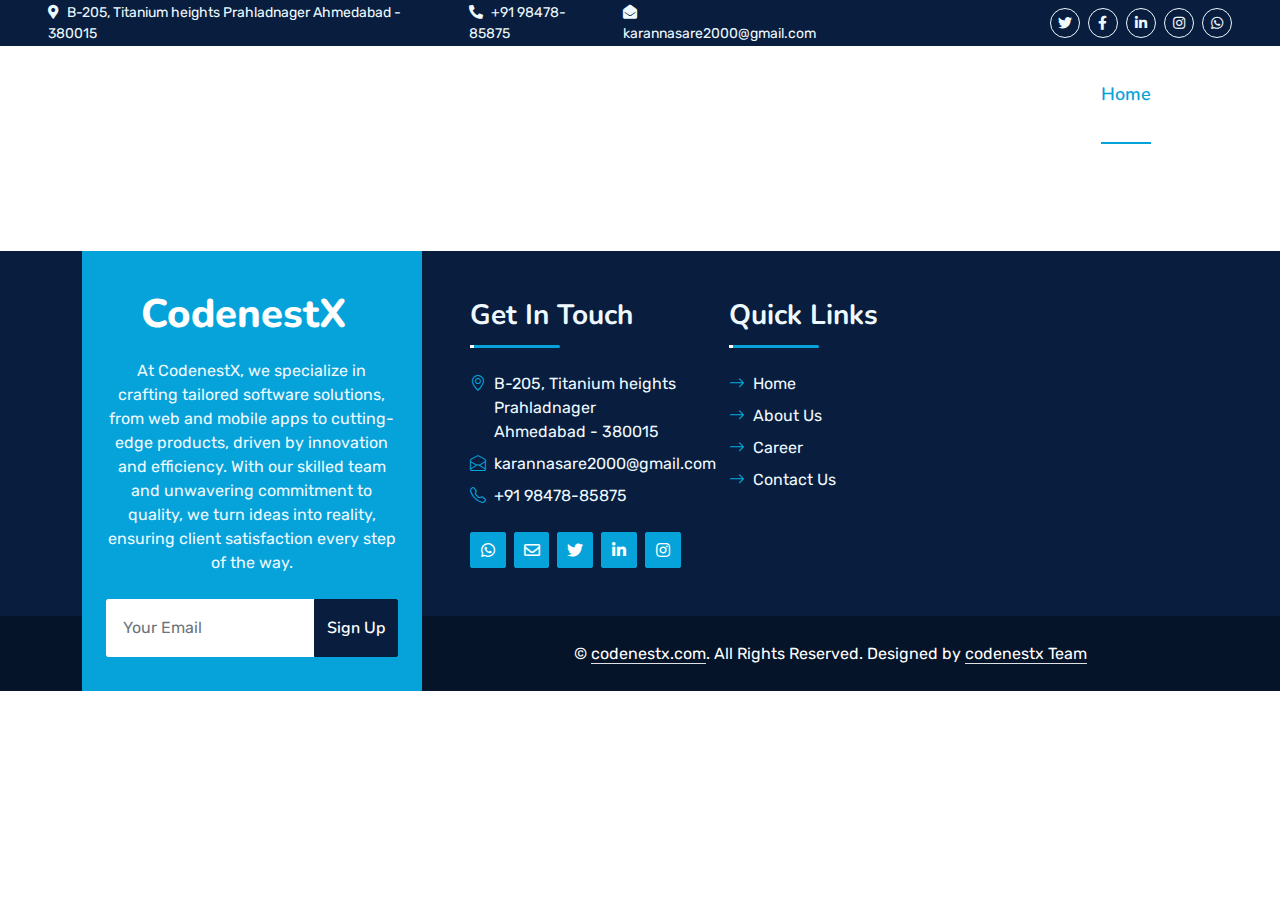
==== index.html @ 09bbcc47 "Initial commit setup static site" ====
<!DOCTYPE html>
<html lang="en">

<head>
    <meta charset="utf-8">
    <title>CodenestX</title>
    <meta content="width=device-width, initial-scale=1.0" name="viewport">
    <meta content="Free HTML Templates" name="keywords">
    <meta content="Free HTML Templates" name="description">

    <!-- Favicon -->
    <link href="img/favicon.ico" rel="icon">

    <!-- Google Web Fonts -->
    <link rel="preconnect" href="https://fonts.googleapis.com">
    <link rel="preconnect" href="https://fonts.gstatic.com" crossorigin>
    <link href="https://fonts.googleapis.com/css2?family=Nunito:wght@400;600;700;800&family=Rubik:wght@400;500;600;700&display=swap" rel="stylesheet">

    <!-- Icon Font Stylesheet -->
    <link href="https://cdnjs.cloudflare.com/ajax/libs/font-awesome/5.10.0/css/all.min.css" rel="stylesheet">
    <link href="https://cdn.jsdelivr.net/npm/bootstrap-icons@1.4.1/font/bootstrap-icons.css" rel="stylesheet">

    <!-- Libraries Stylesheet -->
    <link href="lib/owlcarousel/assets/owl.carousel.min.css" rel="stylesheet">
    <link href="lib/animate/animate.min.css" rel="stylesheet">

    <!-- Customized Bootstrap Stylesheet -->
    <link href="css/bootstrap.min.css" rel="stylesheet">

    <!-- Template Stylesheet -->
    <link href="css/style.css" rel="stylesheet">
</head>

<body>
    <!-- Spinner Start -->
    <div id="spinner" class="show bg-white position-fixed translate-middle w-100 vh-100 top-50 start-50 d-flex align-items-center justify-content-center">
        <div class="spinner"></div>
    </div>
    <!-- Spinner End -->


    <!-- Topbar Start -->
    <div class="container-fluid bg-dark px-5 d-none d-lg-block">
        <div class="row gx-0">
            <div class="col-lg-8 text-center text-lg-start mb-2 mb-lg-0">
                <div class="d-inline-flex align-items-center" style="height: 45px;">
                    <small class="me-3 text-light"><i class="fa fa-map-marker-alt me-2"></i>B-205, Titanium heights Prahladnager Ahmedabad - 380015</small>
                    <small class="me-3 text-light"><i class="fa fa-phone-alt me-2"></i>+91 98478-85875</small>
                    <small class="text-light"><i class="fa fa-envelope-open me-2"></i>karannasare2000@gmail.com</small>
                </div>
            </div>
            <div class="col-lg-4 text-center text-lg-end">
                <div class="d-inline-flex align-items-center" style="height: 45px;">
                    <a class="btn btn-sm btn-outline-light btn-sm-square rounded-circle me-2" href=""><i class="fab fa-twitter fw-normal"></i></a>
                    <a class="btn btn-sm btn-outline-light btn-sm-square rounded-circle me-2" href=""><i class="fab fa-facebook-f fw-normal"></i></a>
                    <a class="btn btn-sm btn-outline-light btn-sm-square rounded-circle me-2" href=""><i class="fab fa-linkedin-in fw-normal"></i></a>
                    <a class="btn btn-sm btn-outline-light btn-sm-square rounded-circle me-2" href=""><i class="fab fa-instagram fw-normal"></i></a>
                    <a class="btn btn-sm btn-outline-light btn-sm-square rounded-circle" href="https://wa.me/8347885875"><i class="fab fa-whatsapp fw-normal"></i></a>
                </div>
            </div>
        </div>
    </div>
    <!-- Topbar End -->


    <!-- Navbar & Carousel Start -->
    <div class="container-fluid position-relative p-0">
        <nav class="navbar navbar-expand-lg navbar-dark px-5 py-3 py-lg-0">
            <a href="index.html" class="navbar-brand p-0">
                <h1 class="m-0">CodenestX</h1>
            </a>
            <button class="navbar-toggler" type="button" data-bs-toggle="collapse" data-bs-target="#navbarCollapse">
                <span class="fa fa-bars"></span>
            </button>
            <div class="collapse navbar-collapse" id="navbarCollapse">
                <div class="navbar-nav ms-auto py-0">
                    <a href="index.html" class="nav-item nav-link active">Home</a>
                    <a href="#footer-con" class="nav-item nav-link">Career</a>
                </div>
            </div>
        </nav>

        <div id="header-carousel" class="carousel slide carousel-fade">
            <video class="w-100" autoplay loop muted>
                <source src="bgv.mp4" type="video/mp4">
                Your browser does not support the video tag.
            </video>            
        </div>
    </div>
    <!-- Navbar & Carousel End -->

    <!-- Footer Start -->
    <div class="container-fluid bg-dark text-light mt-5 wow fadeInUp" data-wow-delay="0.1s" id="footer-con">
        <div class="container">
            <div class="row gx-5">
                <div class="col-lg-4 col-md-6 footer-about">
                    <div class="d-flex flex-column align-items-center justify-content-center text-center h-100 bg-primary p-4">
                        <a href="index.html" class="navbar-brand">
                            <h1 class="m-0 text-white">CodenestX</h1>
                        </a>
                        <p class="mt-3 mb-4">At CodenestX, we specialize in crafting tailored software solutions, from web and mobile apps to cutting-edge products, driven by innovation and efficiency. With our skilled team and unwavering commitment to quality, we turn ideas into reality, ensuring client satisfaction every step of the way.</p>
                        <form action="">
                            <div class="input-group">
                                <input type="text" class="form-control border-white p-3" placeholder="Your Email">
                                <button class="btn btn-dark">Sign Up</button>
                            </div>
                        </form>
                    </div>
                </div>
                <div class="col-lg-8 col-md-6">
                    <div class="row gx-5">
                        <div class="col-lg-4 col-md-12 pt-5 mb-5">
                            <div class="section-title section-title-sm position-relative pb-3 mb-4">
                                <h3 class="text-light mb-0">Get In Touch</h3>
                            </div>
                            <div class="d-flex mb-2">
                                <i class="bi bi-geo-alt text-primary me-2"></i>
                                <p class="mb-0">B-205, Titanium heights Prahladnager Ahmedabad - 380015</p>
                            </div>
                            <div class="d-flex mb-2">
                                <i class="bi bi-envelope-open text-primary me-2"></i>
                                <p class="mb-0">karannasare2000@gmail.com</p>
                            </div>
                            <div class="d-flex mb-2">
                                <i class="bi bi-telephone text-primary me-2"></i>
                                <p class="mb-0">+91 98478-85875</p>
                            </div>
                            <div class="d-flex mt-4">
                                    <a class="btn btn-primary btn-square me-2" href="https://wa.me/8347885875"><i class="fab fa-whatsapp fw-normal"></i></a>
                                    <a class="btn btn-primary btn-square me-2" href="https://mail.google.com/mail/?view=cm&fs=1&to=karannasare2000@gmail.com"><i class="fa fa-envelope fw-normal"></i></a>
                                <a class="btn btn-primary btn-square me-2" href="#"><i class="fab fa-twitter fw-normal"></i></a>
                                <a class="btn btn-primary btn-square me-2" href="#"><i class="fab fa-linkedin-in fw-normal"></i></a>
                                <a class="btn btn-primary btn-square" href="#"><i class="fab fa-instagram fw-normal"></i></a>
                            </div>
                        </div>
                        <div class="col-lg-4 col-md-12 pt-0 pt-lg-5 mb-5">
                            <div class="section-title section-title-sm position-relative pb-3 mb-4">
                                <h3 class="text-light mb-0">Quick Links</h3>
                            </div>
                            <div class="link-animated d-flex flex-column justify-content-start">
                                <a class="text-light mb-2" href="#"><i class="bi bi-arrow-right text-primary me-2"></i>Home</a>
                                <a class="text-light mb-2" href="#"><i class="bi bi-arrow-right text-primary me-2"></i>About Us</a>
                                <a class="text-light mb-2" href="career.html"><i class="bi bi-arrow-right text-primary me-2"></i>Career</a>
                                <a class="text-light" href="#"><i class="bi bi-arrow-right text-primary me-2"></i>Contact Us</a>
                            </div>
                        </div>
                    </div>
                </div>
            </div>
        </div>
    </div>
    <div class="container-fluid text-white" style="background: #061429;">
        <div class="container text-center">
            <div class="row justify-content-end">
                <div class="col-lg-8 col-md-6">
                    <div class="d-flex align-items-center justify-content-center" style="height: 75px;">
                        <p class="mb-0">&copy; <a class="text-white border-bottom" href="#">codenestx.com</a>. All Rights Reserved. 
						
						<!--/*** This template is free as long as you keep the footer author’s credit link/attribution link/backlink. If you'd like to use the template without the footer author’s credit link/attribution link/backlink, you can purchase the Credit Removal License from "https://htmlcodex.com/credit-removal". Thank you for your support. ***/-->
						Designed by <a class="text-white border-bottom" href="https://htmlcodex.com">codenestx Team</a></p>
                    </div>
                </div>
            </div>
        </div>
    </div>
    <!-- Footer End -->


    <!-- Back to Top -->
    <a href="#" class="btn btn-lg btn-primary btn-lg-square rounded back-to-top"><i class="bi bi-arrow-up"></i></a>


    <!-- JavaScript Libraries -->
    <script src="https://code.jquery.com/jquery-3.4.1.min.js"></script>
    <script src="https://cdn.jsdelivr.net/npm/bootstrap@5.0.0/dist/js/bootstrap.bundle.min.js"></script>
    <script src="lib/wow/wow.min.js"></script>
    <script src="lib/easing/easing.min.js"></script>
    <script src="lib/waypoints/waypoints.min.js"></script>
    <script src="lib/counterup/counterup.min.js"></script>
    <script src="lib/owlcarousel/owl.carousel.min.js"></script>

    <!-- Template Javascript -->
    <script src="js/main.js"></script>
</body>

</html>
---- css/style.css ----
/********** Template CSS **********/
:root {
    --primary: #06A3DA;
    --secondary: #34AD54;
    --light: #EEF9FF;
    --dark: #091E3E;
}


/*** Spinner ***/
.spinner {
    width: 40px;
    height: 40px;
    background: var(--primary);
    margin: 100px auto;
    -webkit-animation: sk-rotateplane 1.2s infinite ease-in-out;
    animation: sk-rotateplane 1.2s infinite ease-in-out;
}

@-webkit-keyframes sk-rotateplane {
    0% {
        -webkit-transform: perspective(120px)
    }
    50% {
        -webkit-transform: perspective(120px) rotateY(180deg)
    }
    100% {
        -webkit-transform: perspective(120px) rotateY(180deg) rotateX(180deg)
    }
}

@keyframes sk-rotateplane {
    0% {
        transform: perspective(120px) rotateX(0deg) rotateY(0deg);
        -webkit-transform: perspective(120px) rotateX(0deg) rotateY(0deg)
    }
    50% {
        transform: perspective(120px) rotateX(-180.1deg) rotateY(0deg);
        -webkit-transform: perspective(120px) rotateX(-180.1deg) rotateY(0deg)
    }
    100% {
        transform: perspective(120px) rotateX(-180deg) rotateY(-179.9deg);
        -webkit-transform: perspective(120px) rotateX(-180deg) rotateY(-179.9deg);
    }
}

#spinner {
    opacity: 0;
    visibility: hidden;
    transition: opacity .5s ease-out, visibility 0s linear .5s;
    z-index: 99999;
}

#spinner.show {
    transition: opacity .5s ease-out, visibility 0s linear 0s;
    visibility: visible;
    opacity: 1;
}


/*** Heading ***/
h1,
h2,
.fw-bold {
    font-weight: 800 !important;
}

h3,
h4,
.fw-semi-bold {
    font-weight: 700 !important;
}

h5,
h6,
.fw-medium {
    font-weight: 600 !important;
}


/*** Button ***/
.btn {
    font-family: 'Nunito', sans-serif;
    font-weight: 600;
    transition: .5s;
}

.btn-primary,
.btn-secondary {
    color: #FFFFFF;
    box-shadow: inset 0 0 0 50px transparent;
}

.btn-primary:hover {
    box-shadow: inset 0 0 0 0 var(--primary);
}

.btn-secondary:hover {
    box-shadow: inset 0 0 0 0 var(--secondary);
}

.btn-square {
    width: 36px;
    height: 36px;
}

.btn-sm-square {
    width: 30px;
    height: 30px;
}

.btn-lg-square {
    width: 48px;
    height: 48px;
}

.btn-square,
.btn-sm-square,
.btn-lg-square {
    padding-left: 0;
    padding-right: 0;
    text-align: center;
}


/*** Navbar ***/
.navbar-dark .navbar-nav .nav-link {
    font-family: 'Nunito', sans-serif;
    position: relative;
    margin-left: 25px;
    padding: 35px 0;
    color: #FFFFFF;
    font-size: 18px;
    font-weight: 600;
    outline: none;
    transition: .5s;
}

.sticky-top.navbar-dark .navbar-nav .nav-link {
    padding: 20px 0;
    color: var(--dark);
}

.navbar-dark .navbar-nav .nav-link:hover,
.navbar-dark .navbar-nav .nav-link.active {
    color: var(--primary);
}

.navbar-dark .navbar-brand h1 {
    color: #FFFFFF;
}

.navbar-dark .navbar-toggler {
    color: var(--primary) !important;
    border-color: var(--primary) !important;
}

@media (max-width: 991.98px) {
    .sticky-top.navbar-dark {
        position: relative;
        background: #FFFFFF;
    }

    .navbar-dark .navbar-nav .nav-link,
    .navbar-dark .navbar-nav .nav-link.show,
    .sticky-top.navbar-dark .navbar-nav .nav-link {
        padding: 10px 0;
        color: var(--dark);
    }

    .navbar-dark .navbar-brand h1 {
        color: var(--primary);
    }
}

@media (min-width: 992px) {
    .navbar-dark {
        position: absolute;
        width: 100%;
        top: 0;
        left: 0;
        border-bottom: 1px solid rgba(256, 256, 256, .1);
        z-index: 999;
    }
    
    .sticky-top.navbar-dark {
        position: fixed;
        background: #FFFFFF;
    }

    .navbar-dark .navbar-nav .nav-link::before {
        position: absolute;
        content: "";
        width: 0;
        height: 2px;
        bottom: -1px;
        left: 50%;
        background: var(--primary);
        transition: .5s;
    }

    .navbar-dark .navbar-nav .nav-link:hover::before,
    .navbar-dark .navbar-nav .nav-link.active::before {
        width: 100%;
        left: 0;
    }

    .navbar-dark .navbar-nav .nav-link.nav-contact::before {
        display: none;
    }

    .sticky-top.navbar-dark .navbar-brand h1 {
        color: var(--primary);
    }
}


/*** Carousel ***/
.carousel-caption {
    top: 0;
    left: 0;
    right: 0;
    bottom: 0;
    background: rgba(9, 30, 62, .7);
    z-index: 1;
}

@media (max-width: 576px) {
    .carousel-caption h5 {
        font-size: 14px;
        font-weight: 500 !important;
    }

    .carousel-caption h1 {
        font-size: 30px;
        font-weight: 600 !important;
    }
}

.carousel-control-prev,
.carousel-control-next {
    width: 10%;
}

.carousel-control-prev-icon,
.carousel-control-next-icon {
    width: 3rem;
    height: 3rem;
}


/*** Section Title ***/
.section-title::before {
    position: absolute;
    content: "";
    width: 150px;
    height: 5px;
    left: 0;
    bottom: 0;
    background: var(--primary);
    border-radius: 2px;
}

.section-title.text-center::before {
    left: 50%;
    margin-left: -75px;
}

.section-title.section-title-sm::before {
    width: 90px;
    height: 3px;
}

.section-title::after {
    position: absolute;
    content: "";
    width: 6px;
    height: 5px;
    bottom: 0px;
    background: #FFFFFF;
    -webkit-animation: section-title-run 5s infinite linear;
    animation: section-title-run 5s infinite linear;
}

.section-title.section-title-sm::after {
    width: 4px;
    height: 3px;
}

.section-title.text-center::after {
    -webkit-animation: section-title-run-center 5s infinite linear;
    animation: section-title-run-center 5s infinite linear;
}

.section-title.section-title-sm::after {
    -webkit-animation: section-title-run-sm 5s infinite linear;
    animation: section-title-run-sm 5s infinite linear;
}

@-webkit-keyframes section-title-run {
    0% {left: 0; } 50% { left : 145px; } 100% { left: 0; }
}

@-webkit-keyframes section-title-run-center {
    0% { left: 50%; margin-left: -75px; } 50% { left : 50%; margin-left: 45px; } 100% { left: 50%; margin-left: -75px; }
}

@-webkit-keyframes section-title-run-sm {
    0% {left: 0; } 50% { left : 85px; } 100% { left: 0; }
}


/*** Service ***/
.service-item {
    position: relative;
    height: 300px;
    padding: 0 30px;
    transition: .5s;
}

.service-item .service-icon {
    margin-bottom: 30px;
    width: 60px;
    height: 60px;
    display: flex;
    align-items: center;
    justify-content: center;
    background: var(--primary);
    border-radius: 2px;
    transform: rotate(-45deg);
}

.service-item .service-icon i {
    transform: rotate(45deg);
}

.service-item a.btn {
    position: absolute;
    width: 60px;
    bottom: -48px;
    left: 50%;
    margin-left: -30px;
    opacity: 0;
}

.service-item:hover a.btn {
    bottom: -24px;
    opacity: 1;
}


/*** Testimonial ***/
.testimonial-carousel .owl-dots {
    margin-top: 15px;
    display: flex;
    align-items: flex-end;
    justify-content: center;
}

.testimonial-carousel .owl-dot {
    position: relative;
    display: inline-block;
    margin: 0 5px;
    width: 15px;
    height: 15px;
    background: #DDDDDD;
    border-radius: 2px;
    transition: .5s;
}

.testimonial-carousel .owl-dot.active {
    width: 30px;
    background: var(--primary);
}

.testimonial-carousel .owl-item.center {
    position: relative;
    z-index: 1;
}

.testimonial-carousel .owl-item .testimonial-item {
    transition: .5s;
}

.testimonial-carousel .owl-item.center .testimonial-item {
    background: #FFFFFF !important;
    box-shadow: 0 0 30px #DDDDDD;
}


/*** Team ***/
.team-item {
    transition: .5s;
}

.team-social {
    position: absolute;
    width: 100%;
    height: 100%;
    top: 0;
    left: 0;
    display: flex;
    align-items: center;
    justify-content: center;
    transition: .5s;
}

.team-social a.btn {
    position: relative;
    margin: 0 3px;
    margin-top: 100px;
    opacity: 0;
}

.team-item:hover {
    box-shadow: 0 0 30px #DDDDDD;
}

.team-item:hover .team-social {
    background: rgba(9, 30, 62, .7);
}

.team-item:hover .team-social a.btn:first-child {
    opacity: 1;
    margin-top: 0;
    transition: .3s 0s;
}

.team-item:hover .team-social a.btn:nth-child(2) {
    opacity: 1;
    margin-top: 0;
    transition: .3s .05s;
}

.team-item:hover .team-social a.btn:nth-child(3) {
    opacity: 1;
    margin-top: 0;
    transition: .3s .1s;
}

.team-item:hover .team-social a.btn:nth-child(4) {
    opacity: 1;
    margin-top: 0;
    transition: .3s .15s;
}

.team-item .team-img img,
.blog-item .blog-img img  {
    transition: .5s;
}

.team-item:hover .team-img img,
.blog-item:hover .blog-img img {
    transform: scale(1.15);
}


/*** Miscellaneous ***/
@media (min-width: 991.98px) {
    .facts {
        position: relative;
        margin-top: -75px;
        z-index: 1;
    }
}

.back-to-top {
    position: fixed;
    display: none;
    right: 45px;
    bottom: 45px;
    z-index: 99;
}

.bg-header {
    background: linear-gradient(rgba(9, 30, 62, .7), rgba(9, 30, 62, .7)), url(../img/carousel-1.jpg) center center no-repeat;
    background-size: cover;
}

.link-animated a {
    transition: .5s;
}

.link-animated a:hover {
    padding-left: 10px;
}

@media (min-width: 767.98px) {
    .footer-about {
        margin-bottom: -75px;
    }
}
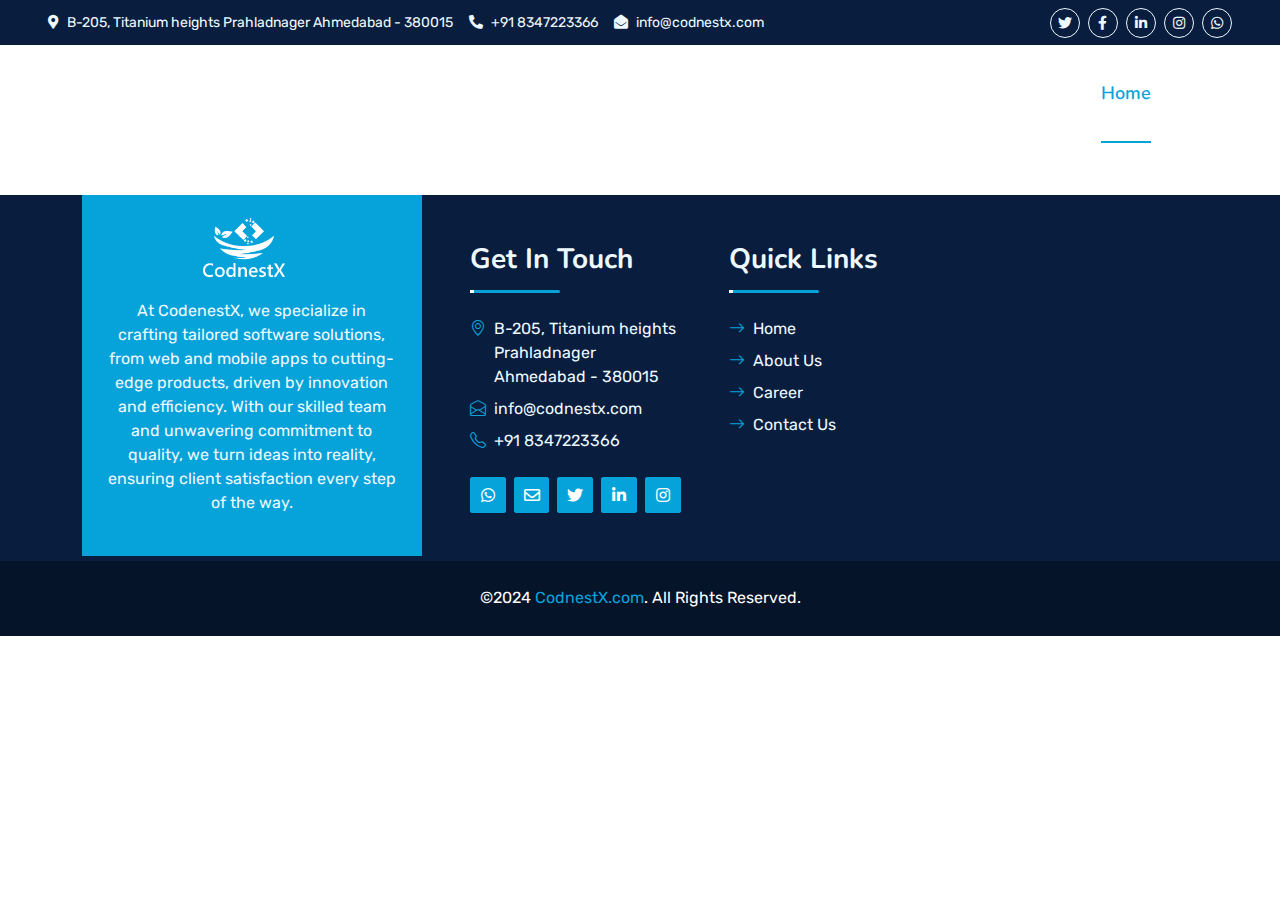
==== commit 36272bc5: "Fix header and logo and add career options" ====
--- a/index.html
+++ b/index.html
@@ -1,174 +1,204 @@
 <!DOCTYPE html>
 <html lang="en">
-
-<head>
-    <meta charset="utf-8">
-    <title>CodenestX</title>
-    <meta content="width=device-width, initial-scale=1.0" name="viewport">
-    <meta content="Free HTML Templates" name="keywords">
-    <meta content="Free HTML Templates" name="description">
+  <head>
+    <meta charset="utf-8" />
+    <title>CodnestX</title>
+    <meta content="width=device-width, initial-scale=1.0" name="viewport" />
+    <meta content="Free HTML Templates" name="keywords" />
+    <meta content="Free HTML Templates" name="description" />
 
     <!-- Favicon -->
-    <link href="img/favicon.ico" rel="icon">
+    <link href="img/favicon.ico" rel="icon" />
 
     <!-- Google Web Fonts -->
-    <link rel="preconnect" href="https://fonts.googleapis.com">
-    <link rel="preconnect" href="https://fonts.gstatic.com" crossorigin>
-    <link href="https://fonts.googleapis.com/css2?family=Nunito:wght@400;600;700;800&family=Rubik:wght@400;500;600;700&display=swap" rel="stylesheet">
+    <link rel="preconnect" href="https://fonts.googleapis.com" />
+    <link rel="preconnect" href="https://fonts.gstatic.com" crossorigin />
+    <link
+      href="https://fonts.googleapis.com/css2?family=Nunito:wght@400;600;700;800&family=Rubik:wght@400;500;600;700&display=swap"
+      rel="stylesheet"
+    />
 
     <!-- Icon Font Stylesheet -->
-    <link href="https://cdnjs.cloudflare.com/ajax/libs/font-awesome/5.10.0/css/all.min.css" rel="stylesheet">
-    <link href="https://cdn.jsdelivr.net/npm/bootstrap-icons@1.4.1/font/bootstrap-icons.css" rel="stylesheet">
+    <link href="https://cdnjs.cloudflare.com/ajax/libs/font-awesome/5.10.0/css/all.min.css" rel="stylesheet" />
+    <link href="https://cdn.jsdelivr.net/npm/bootstrap-icons@1.4.1/font/bootstrap-icons.css" rel="stylesheet" />
 
     <!-- Libraries Stylesheet -->
-    <link href="lib/owlcarousel/assets/owl.carousel.min.css" rel="stylesheet">
-    <link href="lib/animate/animate.min.css" rel="stylesheet">
+    <link href="lib/owlcarousel/assets/owl.carousel.min.css" rel="stylesheet" />
+    <link href="lib/animate/animate.min.css" rel="stylesheet" />
 
     <!-- Customized Bootstrap Stylesheet -->
-    <link href="css/bootstrap.min.css" rel="stylesheet">
+    <link href="css/bootstrap.min.css" rel="stylesheet" />
 
     <!-- Template Stylesheet -->
-    <link href="css/style.css" rel="stylesheet">
-</head>
-
-<body>
+    <link href="css/style.css" rel="stylesheet" />
+  </head>
+
+  <body>
     <!-- Spinner Start -->
-    <div id="spinner" class="show bg-white position-fixed translate-middle w-100 vh-100 top-50 start-50 d-flex align-items-center justify-content-center">
-        <div class="spinner"></div>
+    <div
+      id="spinner"
+      class="show bg-white position-fixed translate-middle w-100 vh-100 top-50 start-50 d-flex align-items-center justify-content-center"
+    >
+      <div class="spinner"></div>
     </div>
     <!-- Spinner End -->
-
 
     <!-- Topbar Start -->
     <div class="container-fluid bg-dark px-5 d-none d-lg-block">
-        <div class="row gx-0">
-            <div class="col-lg-8 text-center text-lg-start mb-2 mb-lg-0">
-                <div class="d-inline-flex align-items-center" style="height: 45px;">
-                    <small class="me-3 text-light"><i class="fa fa-map-marker-alt me-2"></i>B-205, Titanium heights Prahladnager Ahmedabad - 380015</small>
-                    <small class="me-3 text-light"><i class="fa fa-phone-alt me-2"></i>+91 98478-85875</small>
-                    <small class="text-light"><i class="fa fa-envelope-open me-2"></i>karannasare2000@gmail.com</small>
-                </div>
-            </div>
-            <div class="col-lg-4 text-center text-lg-end">
-                <div class="d-inline-flex align-items-center" style="height: 45px;">
-                    <a class="btn btn-sm btn-outline-light btn-sm-square rounded-circle me-2" href=""><i class="fab fa-twitter fw-normal"></i></a>
-                    <a class="btn btn-sm btn-outline-light btn-sm-square rounded-circle me-2" href=""><i class="fab fa-facebook-f fw-normal"></i></a>
-                    <a class="btn btn-sm btn-outline-light btn-sm-square rounded-circle me-2" href=""><i class="fab fa-linkedin-in fw-normal"></i></a>
-                    <a class="btn btn-sm btn-outline-light btn-sm-square rounded-circle me-2" href=""><i class="fab fa-instagram fw-normal"></i></a>
-                    <a class="btn btn-sm btn-outline-light btn-sm-square rounded-circle" href="https://wa.me/8347885875"><i class="fab fa-whatsapp fw-normal"></i></a>
-                </div>
-            </div>
-        </div>
+      <div class="row gx-0">
+        <div class="col-lg-8 text-center text-lg-start mb-2 mb-lg-0">
+          <div class="d-inline-flex align-items-center" style="height: 45px">
+            <small class="me-3 text-light"
+              ><i class="fa fa-map-marker-alt me-2"></i>B-205, Titanium heights Prahladnager Ahmedabad - 380015</small
+            >
+            <small class="me-3 text-light"><i class="fa fa-phone-alt me-2"></i>+91 8347223366</small>
+            <small class="text-light"><i class="fa fa-envelope-open me-2"></i>info@codnestx.com</small>
+          </div>
+        </div>
+        <div class="col-lg-4 text-center text-lg-end">
+          <div class="d-inline-flex align-items-center" style="height: 45px">
+            <a class="btn btn-sm btn-outline-light btn-sm-square rounded-circle me-2" href=""
+              ><i class="fab fa-twitter fw-normal"></i
+            ></a>
+            <a class="btn btn-sm btn-outline-light btn-sm-square rounded-circle me-2" href=""
+              ><i class="fab fa-facebook-f fw-normal"></i
+            ></a>
+            <a class="btn btn-sm btn-outline-light btn-sm-square rounded-circle me-2" href=""
+              ><i class="fab fa-linkedin-in fw-normal"></i
+            ></a>
+            <a class="btn btn-sm btn-outline-light btn-sm-square rounded-circle me-2" href=""
+              ><i class="fab fa-instagram fw-normal"></i
+            ></a>
+            <a class="btn btn-sm btn-outline-light btn-sm-square rounded-circle" href="https://wa.me/8347885875"
+              ><i class="fab fa-whatsapp fw-normal"></i
+            ></a>
+          </div>
+        </div>
+      </div>
     </div>
     <!-- Topbar End -->
-
 
     <!-- Navbar & Carousel Start -->
     <div class="container-fluid position-relative p-0">
-        <nav class="navbar navbar-expand-lg navbar-dark px-5 py-3 py-lg-0">
-            <a href="index.html" class="navbar-brand p-0">
-                <h1 class="m-0">CodenestX</h1>
-            </a>
-            <button class="navbar-toggler" type="button" data-bs-toggle="collapse" data-bs-target="#navbarCollapse">
-                <span class="fa fa-bars"></span>
-            </button>
-            <div class="collapse navbar-collapse" id="navbarCollapse">
-                <div class="navbar-nav ms-auto py-0">
-                    <a href="index.html" class="nav-item nav-link active">Home</a>
-                    <a href="#footer-con" class="nav-item nav-link">Career</a>
-                </div>
+      <nav class="navbar navbar-expand-lg navbar-dark px-5 py-3 py-lg-0">
+        <a href="index.html" class="navbar-brand p-0">
+          <!-- <h1 class="m-0">CodnestX</h1> -->
+          <img src="img/codnestx_white_logo2.png" class="header_logo" height="60px" alt="Logo" />
+        </a>
+        <button class="navbar-toggler" type="button" data-bs-toggle="collapse" data-bs-target="#navbarCollapse">
+          <span class="fa fa-bars"></span>
+        </button>
+        <div class="collapse navbar-collapse" id="navbarCollapse">
+          <div class="navbar-nav ms-auto py-0">
+            <a href="index.html" class="nav-item nav-link active">Home</a>
+            <a href="#footer-con" class="nav-item nav-link">Career</a>
+          </div>
+        </div>
+      </nav>
+
+      <div id="header-carousel" style="margin-bottom: -7px">
+        <video class="w-100" autoplay loop muted>
+          <source src="bgv.mp4" type="video/mp4" />
+          Your browser does not support the video tag.
+        </video>
+      </div>
+    </div>
+    <!-- Navbar & Carousel End -->
+
+    <!-- Footer Start -->
+    <div
+      class="container-fluid bg-dark text-light wow fadeInUp"
+      data-wow-delay="0.1s"
+      id="footer-con"
+      style="visibility: visible; animation-delay: 0.1s; animation-name: fadeInUp"
+    >
+      <div class="container">
+        <div class="row gx-5">
+          <div class="col-lg-4 col-md-6 footer-about">
+            <div
+              class="d-flex flex-column align-items-center justify-content-center text-center bg-primary p-4"
+              style="height: 82%"
+            >
+              <a href="index.html" class="navbar-brand">
+                <img src="img/codnestx_white_logo2.png" height="60px" alt="Logo" />
+              </a>
+              <p class="mt-3 mb-4">
+                At CodenestX, we specialize in crafting tailored software solutions, from web and mobile apps to
+                cutting-edge products, driven by innovation and efficiency. With our skilled team and unwavering
+                commitment to quality, we turn ideas into reality, ensuring client satisfaction every step of the way.
+              </p>
             </div>
-        </nav>
-
-        <div id="header-carousel" class="carousel slide carousel-fade">
-            <video class="w-100" autoplay loop muted>
-                <source src="bgv.mp4" type="video/mp4">
-                Your browser does not support the video tag.
-            </video>            
-        </div>
-    </div>
-    <!-- Navbar & Carousel End -->
-
-    <!-- Footer Start -->
-    <div class="container-fluid bg-dark text-light mt-5 wow fadeInUp" data-wow-delay="0.1s" id="footer-con">
-        <div class="container">
+          </div>
+          <div class="col-lg-8 col-md-6">
             <div class="row gx-5">
-                <div class="col-lg-4 col-md-6 footer-about">
-                    <div class="d-flex flex-column align-items-center justify-content-center text-center h-100 bg-primary p-4">
-                        <a href="index.html" class="navbar-brand">
-                            <h1 class="m-0 text-white">CodenestX</h1>
-                        </a>
-                        <p class="mt-3 mb-4">At CodenestX, we specialize in crafting tailored software solutions, from web and mobile apps to cutting-edge products, driven by innovation and efficiency. With our skilled team and unwavering commitment to quality, we turn ideas into reality, ensuring client satisfaction every step of the way.</p>
-                        <form action="">
-                            <div class="input-group">
-                                <input type="text" class="form-control border-white p-3" placeholder="Your Email">
-                                <button class="btn btn-dark">Sign Up</button>
-                            </div>
-                        </form>
-                    </div>
-                </div>
-                <div class="col-lg-8 col-md-6">
-                    <div class="row gx-5">
-                        <div class="col-lg-4 col-md-12 pt-5 mb-5">
-                            <div class="section-title section-title-sm position-relative pb-3 mb-4">
-                                <h3 class="text-light mb-0">Get In Touch</h3>
-                            </div>
-                            <div class="d-flex mb-2">
-                                <i class="bi bi-geo-alt text-primary me-2"></i>
-                                <p class="mb-0">B-205, Titanium heights Prahladnager Ahmedabad - 380015</p>
-                            </div>
-                            <div class="d-flex mb-2">
-                                <i class="bi bi-envelope-open text-primary me-2"></i>
-                                <p class="mb-0">karannasare2000@gmail.com</p>
-                            </div>
-                            <div class="d-flex mb-2">
-                                <i class="bi bi-telephone text-primary me-2"></i>
-                                <p class="mb-0">+91 98478-85875</p>
-                            </div>
-                            <div class="d-flex mt-4">
-                                    <a class="btn btn-primary btn-square me-2" href="https://wa.me/8347885875"><i class="fab fa-whatsapp fw-normal"></i></a>
-                                    <a class="btn btn-primary btn-square me-2" href="https://mail.google.com/mail/?view=cm&fs=1&to=karannasare2000@gmail.com"><i class="fa fa-envelope fw-normal"></i></a>
-                                <a class="btn btn-primary btn-square me-2" href="#"><i class="fab fa-twitter fw-normal"></i></a>
-                                <a class="btn btn-primary btn-square me-2" href="#"><i class="fab fa-linkedin-in fw-normal"></i></a>
-                                <a class="btn btn-primary btn-square" href="#"><i class="fab fa-instagram fw-normal"></i></a>
-                            </div>
-                        </div>
-                        <div class="col-lg-4 col-md-12 pt-0 pt-lg-5 mb-5">
-                            <div class="section-title section-title-sm position-relative pb-3 mb-4">
-                                <h3 class="text-light mb-0">Quick Links</h3>
-                            </div>
-                            <div class="link-animated d-flex flex-column justify-content-start">
-                                <a class="text-light mb-2" href="#"><i class="bi bi-arrow-right text-primary me-2"></i>Home</a>
-                                <a class="text-light mb-2" href="#"><i class="bi bi-arrow-right text-primary me-2"></i>About Us</a>
-                                <a class="text-light mb-2" href="career.html"><i class="bi bi-arrow-right text-primary me-2"></i>Career</a>
-                                <a class="text-light" href="#"><i class="bi bi-arrow-right text-primary me-2"></i>Contact Us</a>
-                            </div>
-                        </div>
-                    </div>
-                </div>
+              <div class="col-lg-4 col-md-12 pt-5 mb-5">
+                <div class="section-title section-title-sm position-relative pb-3 mb-4">
+                  <h3 class="text-light mb-0">Get In Touch</h3>
+                </div>
+                <div class="d-flex mb-2">
+                  <i class="bi bi-geo-alt text-primary me-2"></i>
+                  <p class="mb-0">B-205, Titanium heights Prahladnager Ahmedabad - 380015</p>
+                </div>
+                <div class="d-flex mb-2">
+                  <i class="bi bi-envelope-open text-primary me-2"></i>
+                  <p class="mb-0">info@codnestx.com</p>
+                </div>
+                <div class="d-flex mb-2">
+                  <i class="bi bi-telephone text-primary me-2"></i>
+                  <p class="mb-0">+91 8347223366</p>
+                </div>
+                <div class="d-flex mt-4">
+                  <a class="btn btn-primary btn-square me-2" href="https://wa.me/8347885875"
+                    ><i class="fab fa-whatsapp fw-normal"></i
+                  ></a>
+                  <a
+                    class="btn btn-primary btn-square me-2"
+                    href="https://mail.google.com/mail/?view=cm&amp;fs=1&amp;to=info@codnestx.com"
+                    ><i class="fa fa-envelope fw-normal"></i
+                  ></a>
+                  <a class="btn btn-primary btn-square me-2" href="#"><i class="fab fa-twitter fw-normal"></i></a>
+                  <a class="btn btn-primary btn-square me-2" href="#"><i class="fab fa-linkedin-in fw-normal"></i></a>
+                  <a class="btn btn-primary btn-square" href="#"><i class="fab fa-instagram fw-normal"></i></a>
+                </div>
+              </div>
+              <div class="col-lg-4 col-md-12 pt-0 pt-lg-5 mb-5">
+                <div class="section-title section-title-sm position-relative pb-3 mb-4">
+                  <h3 class="text-light mb-0">Quick Links</h3>
+                </div>
+                <div class="link-animated d-flex flex-column justify-content-start">
+                  <a class="text-light mb-2" href="#"><i class="bi bi-arrow-right text-primary me-2"></i>Home</a>
+                  <a class="text-light mb-2" href="#"><i class="bi bi-arrow-right text-primary me-2"></i>About Us</a>
+                  <a class="text-light mb-2" href="career.html"
+                    ><i class="bi bi-arrow-right text-primary me-2"></i>Career</a
+                  >
+                  <a class="text-light" href="#"><i class="bi bi-arrow-right text-primary me-2"></i>Contact Us</a>
+                </div>
+              </div>
             </div>
-        </div>
-    </div>
-    <div class="container-fluid text-white" style="background: #061429;">
-        <div class="container text-center">
-            <div class="row justify-content-end">
-                <div class="col-lg-8 col-md-6">
-                    <div class="d-flex align-items-center justify-content-center" style="height: 75px;">
-                        <p class="mb-0">&copy; <a class="text-white border-bottom" href="#">codenestx.com</a>. All Rights Reserved. 
-						
-						<!--/*** This template is free as long as you keep the footer author’s credit link/attribution link/backlink. If you'd like to use the template without the footer author’s credit link/attribution link/backlink, you can purchase the Credit Removal License from "https://htmlcodex.com/credit-removal". Thank you for your support. ***/-->
-						Designed by <a class="text-white border-bottom" href="https://htmlcodex.com">codenestx Team</a></p>
-                    </div>
-                </div>
+          </div>
+        </div>
+      </div>
+    </div>
+    <div class="container-fluid text-white" style="background: #061429">
+      <div class="container text-center">
+        <div class="row justify-content-end">
+          <div class="col-lg-12">
+            <div class="d-flex align-items-center justify-content-center" style="height: 75px">
+              <p class="mb-0">
+                &copy;2024 <a class="text-whites" href="#">CodnestX.com</a>. All Rights Reserved.
+
+                <!--/*** This template is free as long as you keep the footer author’s credit link/attribution link/backlink. If you'd like to use the template without the footer author’s credit link/attribution link/backlink, you can purchase the Credit Removal License from "https://htmlcodex.com/credit-removal". Thank you for your support. ***/-->
+                <!-- Designed by <a class="text-white border-bottom" href="https://htmlcodex.com">CodnestX Team</a> -->
+              </p>
             </div>
-        </div>
+          </div>
+        </div>
+      </div>
     </div>
     <!-- Footer End -->
-
 
     <!-- Back to Top -->
     <a href="#" class="btn btn-lg btn-primary btn-lg-square rounded back-to-top"><i class="bi bi-arrow-up"></i></a>
-
 
     <!-- JavaScript Libraries -->
     <script src="https://code.jquery.com/jquery-3.4.1.min.js"></script>
@@ -181,6 +211,19 @@
 
     <!-- Template Javascript -->
     <script src="js/main.js"></script>
-</body>
-
-</html>+    <script type="text/javascript">
+      window.onscroll = function () {
+        changeSource();
+      };
+      function changeSource() {
+        if (document.body.scrollTop > 50 || document.documentElement.scrollTop > 50) {
+          console.log("in if");
+          $(".header_logo").attr("src", "img/codnestx_black_logo.png");
+        } else {
+          console.log("in else");
+          $(".header_logo").attr("src", "img/codnestx_white_logo2.png");
+        }
+      }
+    </script>
+  </body>
+</html>
--- a/css/style.css
+++ b/css/style.css
@@ -1,492 +1,514 @@
 /********** Template CSS **********/
 :root {
-    --primary: #06A3DA;
-    --secondary: #34AD54;
-    --light: #EEF9FF;
-    --dark: #091E3E;
-}
-
+  --primary: #06a3da;
+  --secondary: #34ad54;
+  --light: #eef9ff;
+  --dark: #091e3e;
+}
 
 /*** Spinner ***/
 .spinner {
-    width: 40px;
-    height: 40px;
-    background: var(--primary);
-    margin: 100px auto;
-    -webkit-animation: sk-rotateplane 1.2s infinite ease-in-out;
-    animation: sk-rotateplane 1.2s infinite ease-in-out;
+  width: 40px;
+  height: 40px;
+  background: var(--primary);
+  margin: 100px auto;
+  -webkit-animation: sk-rotateplane 1.2s infinite ease-in-out;
+  animation: sk-rotateplane 1.2s infinite ease-in-out;
 }
 
 @-webkit-keyframes sk-rotateplane {
-    0% {
-        -webkit-transform: perspective(120px)
-    }
-    50% {
-        -webkit-transform: perspective(120px) rotateY(180deg)
-    }
-    100% {
-        -webkit-transform: perspective(120px) rotateY(180deg) rotateX(180deg)
-    }
+  0% {
+    -webkit-transform: perspective(120px);
+  }
+  50% {
+    -webkit-transform: perspective(120px) rotateY(180deg);
+  }
+  100% {
+    -webkit-transform: perspective(120px) rotateY(180deg) rotateX(180deg);
+  }
 }
 
 @keyframes sk-rotateplane {
-    0% {
-        transform: perspective(120px) rotateX(0deg) rotateY(0deg);
-        -webkit-transform: perspective(120px) rotateX(0deg) rotateY(0deg)
-    }
-    50% {
-        transform: perspective(120px) rotateX(-180.1deg) rotateY(0deg);
-        -webkit-transform: perspective(120px) rotateX(-180.1deg) rotateY(0deg)
-    }
-    100% {
-        transform: perspective(120px) rotateX(-180deg) rotateY(-179.9deg);
-        -webkit-transform: perspective(120px) rotateX(-180deg) rotateY(-179.9deg);
-    }
+  0% {
+    transform: perspective(120px) rotateX(0deg) rotateY(0deg);
+    -webkit-transform: perspective(120px) rotateX(0deg) rotateY(0deg);
+  }
+  50% {
+    transform: perspective(120px) rotateX(-180.1deg) rotateY(0deg);
+    -webkit-transform: perspective(120px) rotateX(-180.1deg) rotateY(0deg);
+  }
+  100% {
+    transform: perspective(120px) rotateX(-180deg) rotateY(-179.9deg);
+    -webkit-transform: perspective(120px) rotateX(-180deg) rotateY(-179.9deg);
+  }
 }
 
 #spinner {
-    opacity: 0;
-    visibility: hidden;
-    transition: opacity .5s ease-out, visibility 0s linear .5s;
-    z-index: 99999;
+  opacity: 0;
+  visibility: hidden;
+  transition: opacity 0.5s ease-out, visibility 0s linear 0.5s;
+  z-index: 99999;
 }
 
 #spinner.show {
-    transition: opacity .5s ease-out, visibility 0s linear 0s;
-    visibility: visible;
-    opacity: 1;
-}
-
+  transition: opacity 0.5s ease-out, visibility 0s linear 0s;
+  visibility: visible;
+  opacity: 1;
+}
 
 /*** Heading ***/
 h1,
 h2,
 .fw-bold {
-    font-weight: 800 !important;
+  font-weight: 800 !important;
 }
 
 h3,
 h4,
 .fw-semi-bold {
-    font-weight: 700 !important;
+  font-weight: 700 !important;
 }
 
 h5,
 h6,
 .fw-medium {
-    font-weight: 600 !important;
-}
-
+  font-weight: 600 !important;
+}
 
 /*** Button ***/
 .btn {
-    font-family: 'Nunito', sans-serif;
-    font-weight: 600;
-    transition: .5s;
+  font-family: "Nunito", sans-serif;
+  font-weight: 600;
+  transition: 0.5s;
 }
 
 .btn-primary,
 .btn-secondary {
-    color: #FFFFFF;
-    box-shadow: inset 0 0 0 50px transparent;
+  color: #ffffff;
+  box-shadow: inset 0 0 0 50px transparent;
 }
 
 .btn-primary:hover {
-    box-shadow: inset 0 0 0 0 var(--primary);
+  box-shadow: inset 0 0 0 0 var(--primary);
 }
 
 .btn-secondary:hover {
-    box-shadow: inset 0 0 0 0 var(--secondary);
+  box-shadow: inset 0 0 0 0 var(--secondary);
 }
 
 .btn-square {
-    width: 36px;
-    height: 36px;
+  width: 36px;
+  height: 36px;
 }
 
 .btn-sm-square {
-    width: 30px;
-    height: 30px;
+  width: 30px;
+  height: 30px;
 }
 
 .btn-lg-square {
-    width: 48px;
-    height: 48px;
+  width: 48px;
+  height: 48px;
 }
 
 .btn-square,
 .btn-sm-square,
 .btn-lg-square {
-    padding-left: 0;
-    padding-right: 0;
-    text-align: center;
-}
-
+  padding-left: 0;
+  padding-right: 0;
+  text-align: center;
+}
 
 /*** Navbar ***/
 .navbar-dark .navbar-nav .nav-link {
-    font-family: 'Nunito', sans-serif;
-    position: relative;
-    margin-left: 25px;
-    padding: 35px 0;
-    color: #FFFFFF;
-    font-size: 18px;
-    font-weight: 600;
-    outline: none;
-    transition: .5s;
+  font-family: "Nunito", sans-serif;
+  position: relative;
+  margin-left: 25px;
+  padding: 35px 0;
+  color: #ffffff;
+  font-size: 18px;
+  font-weight: 600;
+  outline: none;
+  transition: 0.5s;
 }
 
 .sticky-top.navbar-dark .navbar-nav .nav-link {
-    padding: 20px 0;
-    color: var(--dark);
+  padding: 20px 0;
+  color: var(--dark);
 }
 
 .navbar-dark .navbar-nav .nav-link:hover,
 .navbar-dark .navbar-nav .nav-link.active {
+  color: var(--primary);
+}
+
+.navbar-dark .navbar-brand h1 {
+  color: #ffffff;
+}
+
+.navbar-dark .navbar-toggler {
+  color: var(--primary) !important;
+  border-color: var(--primary) !important;
+}
+
+@media (max-width: 991.98px) {
+  .sticky-top.navbar-dark {
+    position: relative;
+    background: #ffffff;
+  }
+
+  .navbar-dark .navbar-nav .nav-link,
+  .navbar-dark .navbar-nav .nav-link.show,
+  .sticky-top.navbar-dark .navbar-nav .nav-link {
+    padding: 10px 0;
+    color: var(--dark);
+  }
+
+  .navbar-dark .navbar-brand h1 {
     color: var(--primary);
-}
-
-.navbar-dark .navbar-brand h1 {
-    color: #FFFFFF;
-}
-
-.navbar-dark .navbar-toggler {
-    color: var(--primary) !important;
-    border-color: var(--primary) !important;
-}
-
-@media (max-width: 991.98px) {
-    .sticky-top.navbar-dark {
-        position: relative;
-        background: #FFFFFF;
-    }
-
-    .navbar-dark .navbar-nav .nav-link,
-    .navbar-dark .navbar-nav .nav-link.show,
-    .sticky-top.navbar-dark .navbar-nav .nav-link {
-        padding: 10px 0;
-        color: var(--dark);
-    }
-
-    .navbar-dark .navbar-brand h1 {
-        color: var(--primary);
-    }
+  }
 }
 
 @media (min-width: 992px) {
-    .navbar-dark {
-        position: absolute;
-        width: 100%;
-        top: 0;
-        left: 0;
-        border-bottom: 1px solid rgba(256, 256, 256, .1);
-        z-index: 999;
-    }
-    
-    .sticky-top.navbar-dark {
-        position: fixed;
-        background: #FFFFFF;
-    }
-
-    .navbar-dark .navbar-nav .nav-link::before {
-        position: absolute;
-        content: "";
-        width: 0;
-        height: 2px;
-        bottom: -1px;
-        left: 50%;
-        background: var(--primary);
-        transition: .5s;
-    }
-
-    .navbar-dark .navbar-nav .nav-link:hover::before,
-    .navbar-dark .navbar-nav .nav-link.active::before {
-        width: 100%;
-        left: 0;
-    }
-
-    .navbar-dark .navbar-nav .nav-link.nav-contact::before {
-        display: none;
-    }
-
-    .sticky-top.navbar-dark .navbar-brand h1 {
-        color: var(--primary);
-    }
-}
-
+  .navbar-dark {
+    position: absolute;
+    width: 100%;
+    top: 0;
+    left: 0;
+    border-bottom: 1px solid rgba(256, 256, 256, 0.1);
+    z-index: 999;
+  }
+
+  .sticky-top.navbar-dark {
+    position: fixed;
+    background: #ffffff;
+  }
+
+  /* .header_logo {
+    content: url("img/codnestx_black_logo.png");
+  } */
+
+  .navbar-dark .navbar-nav .nav-link::before {
+    position: absolute;
+    content: "";
+    width: 0;
+    height: 2px;
+    bottom: -1px;
+    left: 50%;
+    background: var(--primary);
+    transition: 0.5s;
+  }
+
+  .navbar-dark .navbar-nav .nav-link:hover::before,
+  .navbar-dark .navbar-nav .nav-link.active::before {
+    width: 100%;
+    left: 0;
+  }
+
+  .navbar-dark .navbar-nav .nav-link.nav-contact::before {
+    display: none;
+  }
+
+  .sticky-top.navbar-dark .navbar-brand h1 {
+    color: var(--primary);
+  }
+}
 
 /*** Carousel ***/
 .carousel-caption {
-    top: 0;
-    left: 0;
-    right: 0;
-    bottom: 0;
-    background: rgba(9, 30, 62, .7);
-    z-index: 1;
+  top: 0;
+  left: 0;
+  right: 0;
+  bottom: 0;
+  background: rgba(9, 30, 62, 0.7);
+  z-index: 1;
 }
 
 @media (max-width: 576px) {
-    .carousel-caption h5 {
-        font-size: 14px;
-        font-weight: 500 !important;
-    }
-
-    .carousel-caption h1 {
-        font-size: 30px;
-        font-weight: 600 !important;
-    }
+  .carousel-caption h5 {
+    font-size: 14px;
+    font-weight: 500 !important;
+  }
+
+  .carousel-caption h1 {
+    font-size: 30px;
+    font-weight: 600 !important;
+  }
 }
 
 .carousel-control-prev,
 .carousel-control-next {
-    width: 10%;
+  width: 10%;
 }
 
 .carousel-control-prev-icon,
 .carousel-control-next-icon {
-    width: 3rem;
-    height: 3rem;
-}
-
+  width: 3rem;
+  height: 3rem;
+}
 
 /*** Section Title ***/
 .section-title::before {
-    position: absolute;
-    content: "";
-    width: 150px;
-    height: 5px;
+  position: absolute;
+  content: "";
+  width: 150px;
+  height: 5px;
+  left: 0;
+  bottom: 0;
+  background: var(--primary);
+  border-radius: 2px;
+}
+
+.section-title.text-center::before {
+  left: 50%;
+  margin-left: -75px;
+}
+
+.section-title.section-title-sm::before {
+  width: 90px;
+  height: 3px;
+}
+
+.section-title::after {
+  position: absolute;
+  content: "";
+  width: 6px;
+  height: 5px;
+  bottom: 0px;
+  background: #ffffff;
+  -webkit-animation: section-title-run 5s infinite linear;
+  animation: section-title-run 5s infinite linear;
+}
+
+.section-title.section-title-sm::after {
+  width: 4px;
+  height: 3px;
+}
+
+.section-title.text-center::after {
+  -webkit-animation: section-title-run-center 5s infinite linear;
+  animation: section-title-run-center 5s infinite linear;
+}
+
+.section-title.section-title-sm::after {
+  -webkit-animation: section-title-run-sm 5s infinite linear;
+  animation: section-title-run-sm 5s infinite linear;
+}
+
+@-webkit-keyframes section-title-run {
+  0% {
     left: 0;
-    bottom: 0;
-    background: var(--primary);
-    border-radius: 2px;
-}
-
-.section-title.text-center::before {
+  }
+  50% {
+    left: 145px;
+  }
+  100% {
+    left: 0;
+  }
+}
+
+@-webkit-keyframes section-title-run-center {
+  0% {
     left: 50%;
     margin-left: -75px;
-}
-
-.section-title.section-title-sm::before {
-    width: 90px;
-    height: 3px;
-}
-
-.section-title::after {
-    position: absolute;
-    content: "";
-    width: 6px;
-    height: 5px;
-    bottom: 0px;
-    background: #FFFFFF;
-    -webkit-animation: section-title-run 5s infinite linear;
-    animation: section-title-run 5s infinite linear;
-}
-
-.section-title.section-title-sm::after {
-    width: 4px;
-    height: 3px;
-}
-
-.section-title.text-center::after {
-    -webkit-animation: section-title-run-center 5s infinite linear;
-    animation: section-title-run-center 5s infinite linear;
-}
-
-.section-title.section-title-sm::after {
-    -webkit-animation: section-title-run-sm 5s infinite linear;
-    animation: section-title-run-sm 5s infinite linear;
-}
-
-@-webkit-keyframes section-title-run {
-    0% {left: 0; } 50% { left : 145px; } 100% { left: 0; }
-}
-
-@-webkit-keyframes section-title-run-center {
-    0% { left: 50%; margin-left: -75px; } 50% { left : 50%; margin-left: 45px; } 100% { left: 50%; margin-left: -75px; }
+  }
+  50% {
+    left: 50%;
+    margin-left: 45px;
+  }
+  100% {
+    left: 50%;
+    margin-left: -75px;
+  }
 }
 
 @-webkit-keyframes section-title-run-sm {
-    0% {left: 0; } 50% { left : 85px; } 100% { left: 0; }
-}
-
+  0% {
+    left: 0;
+  }
+  50% {
+    left: 85px;
+  }
+  100% {
+    left: 0;
+  }
+}
 
 /*** Service ***/
 .service-item {
-    position: relative;
-    height: 300px;
-    padding: 0 30px;
-    transition: .5s;
+  position: relative;
+  height: 300px;
+  padding: 0 30px;
+  transition: 0.5s;
 }
 
 .service-item .service-icon {
-    margin-bottom: 30px;
-    width: 60px;
-    height: 60px;
-    display: flex;
-    align-items: center;
-    justify-content: center;
-    background: var(--primary);
-    border-radius: 2px;
-    transform: rotate(-45deg);
+  margin-bottom: 30px;
+  width: 60px;
+  height: 60px;
+  display: flex;
+  align-items: center;
+  justify-content: center;
+  background: var(--primary);
+  border-radius: 2px;
+  transform: rotate(-45deg);
 }
 
 .service-item .service-icon i {
-    transform: rotate(45deg);
+  transform: rotate(45deg);
 }
 
 .service-item a.btn {
-    position: absolute;
-    width: 60px;
-    bottom: -48px;
-    left: 50%;
-    margin-left: -30px;
-    opacity: 0;
+  position: absolute;
+  width: 60px;
+  bottom: -48px;
+  left: 50%;
+  margin-left: -30px;
+  opacity: 0;
 }
 
 .service-item:hover a.btn {
-    bottom: -24px;
-    opacity: 1;
-}
-
+  bottom: -24px;
+  opacity: 1;
+}
 
 /*** Testimonial ***/
 .testimonial-carousel .owl-dots {
-    margin-top: 15px;
-    display: flex;
-    align-items: flex-end;
-    justify-content: center;
+  margin-top: 15px;
+  display: flex;
+  align-items: flex-end;
+  justify-content: center;
 }
 
 .testimonial-carousel .owl-dot {
-    position: relative;
-    display: inline-block;
-    margin: 0 5px;
-    width: 15px;
-    height: 15px;
-    background: #DDDDDD;
-    border-radius: 2px;
-    transition: .5s;
+  position: relative;
+  display: inline-block;
+  margin: 0 5px;
+  width: 15px;
+  height: 15px;
+  background: #dddddd;
+  border-radius: 2px;
+  transition: 0.5s;
 }
 
 .testimonial-carousel .owl-dot.active {
-    width: 30px;
-    background: var(--primary);
+  width: 30px;
+  background: var(--primary);
 }
 
 .testimonial-carousel .owl-item.center {
-    position: relative;
-    z-index: 1;
+  position: relative;
+  z-index: 1;
 }
 
 .testimonial-carousel .owl-item .testimonial-item {
-    transition: .5s;
+  transition: 0.5s;
 }
 
 .testimonial-carousel .owl-item.center .testimonial-item {
-    background: #FFFFFF !important;
-    box-shadow: 0 0 30px #DDDDDD;
-}
-
+  background: #ffffff !important;
+  box-shadow: 0 0 30px #dddddd;
+}
 
 /*** Team ***/
 .team-item {
-    transition: .5s;
+  transition: 0.5s;
 }
 
 .team-social {
-    position: absolute;
-    width: 100%;
-    height: 100%;
-    top: 0;
-    left: 0;
-    display: flex;
-    align-items: center;
-    justify-content: center;
-    transition: .5s;
+  position: absolute;
+  width: 100%;
+  height: 100%;
+  top: 0;
+  left: 0;
+  display: flex;
+  align-items: center;
+  justify-content: center;
+  transition: 0.5s;
 }
 
 .team-social a.btn {
-    position: relative;
-    margin: 0 3px;
-    margin-top: 100px;
-    opacity: 0;
+  position: relative;
+  margin: 0 3px;
+  margin-top: 100px;
+  opacity: 0;
 }
 
 .team-item:hover {
-    box-shadow: 0 0 30px #DDDDDD;
+  box-shadow: 0 0 30px #dddddd;
 }
 
 .team-item:hover .team-social {
-    background: rgba(9, 30, 62, .7);
+  background: rgba(9, 30, 62, 0.7);
 }
 
 .team-item:hover .team-social a.btn:first-child {
-    opacity: 1;
-    margin-top: 0;
-    transition: .3s 0s;
+  opacity: 1;
+  margin-top: 0;
+  transition: 0.3s 0s;
 }
 
 .team-item:hover .team-social a.btn:nth-child(2) {
-    opacity: 1;
-    margin-top: 0;
-    transition: .3s .05s;
+  opacity: 1;
+  margin-top: 0;
+  transition: 0.3s 0.05s;
 }
 
 .team-item:hover .team-social a.btn:nth-child(3) {
-    opacity: 1;
-    margin-top: 0;
-    transition: .3s .1s;
+  opacity: 1;
+  margin-top: 0;
+  transition: 0.3s 0.1s;
 }
 
 .team-item:hover .team-social a.btn:nth-child(4) {
-    opacity: 1;
-    margin-top: 0;
-    transition: .3s .15s;
+  opacity: 1;
+  margin-top: 0;
+  transition: 0.3s 0.15s;
 }
 
 .team-item .team-img img,
-.blog-item .blog-img img  {
-    transition: .5s;
+.blog-item .blog-img img {
+  transition: 0.5s;
 }
 
 .team-item:hover .team-img img,
 .blog-item:hover .blog-img img {
-    transform: scale(1.15);
-}
-
+  transform: scale(1.15);
+}
 
 /*** Miscellaneous ***/
 @media (min-width: 991.98px) {
-    .facts {
-        position: relative;
-        margin-top: -75px;
-        z-index: 1;
-    }
+  .facts {
+    position: relative;
+    margin-top: -75px;
+    z-index: 1;
+  }
 }
 
 .back-to-top {
-    position: fixed;
-    display: none;
-    right: 45px;
-    bottom: 45px;
-    z-index: 99;
+  position: fixed;
+  display: none;
+  right: 45px;
+  bottom: 45px;
+  z-index: 99;
 }
 
 .bg-header {
-    background: linear-gradient(rgba(9, 30, 62, .7), rgba(9, 30, 62, .7)), url(../img/carousel-1.jpg) center center no-repeat;
-    background-size: cover;
+  background: linear-gradient(rgba(9, 30, 62, 0.7), rgba(9, 30, 62, 0.7)),
+    url(../img/carousel-1.jpg) center center no-repeat;
+  background-size: cover;
 }
 
 .link-animated a {
-    transition: .5s;
+  transition: 0.5s;
 }
 
 .link-animated a:hover {
-    padding-left: 10px;
+  padding-left: 10px;
 }
 
 @media (min-width: 767.98px) {
-    .footer-about {
-        margin-bottom: -75px;
-    }
-}+  .footer-about {
+    margin-bottom: -75px;
+  }
+}
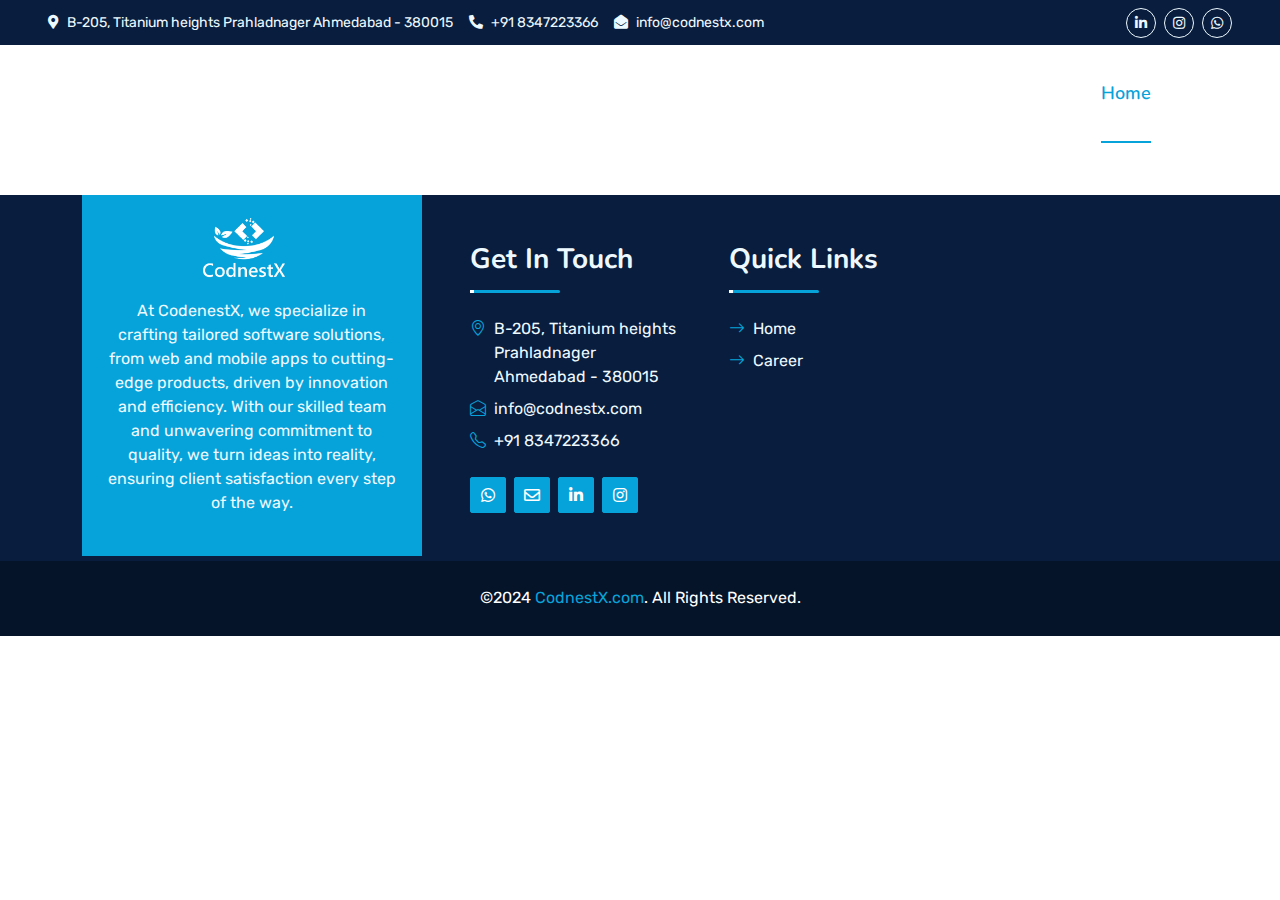
==== commit 1966173f: "remove other pages" ====
--- a/index.html
+++ b/index.html
@@ -57,16 +57,14 @@
         </div>
         <div class="col-lg-4 text-center text-lg-end">
           <div class="d-inline-flex align-items-center" style="height: 45px">
-            <a class="btn btn-sm btn-outline-light btn-sm-square rounded-circle me-2" href=""
-              ><i class="fab fa-twitter fw-normal"></i
-            ></a>
-            <a class="btn btn-sm btn-outline-light btn-sm-square rounded-circle me-2" href=""
-              ><i class="fab fa-facebook-f fw-normal"></i
-            ></a>
-            <a class="btn btn-sm btn-outline-light btn-sm-square rounded-circle me-2" href=""
+            <a
+              class="btn btn-sm btn-outline-light btn-sm-square rounded-circle me-2"
+              href="https://www.linkedin.com/company/codnestx/"
               ><i class="fab fa-linkedin-in fw-normal"></i
             ></a>
-            <a class="btn btn-sm btn-outline-light btn-sm-square rounded-circle me-2" href=""
+            <a
+              class="btn btn-sm btn-outline-light btn-sm-square rounded-circle me-2"
+              href="https://www.instagram.com/codnestx/"
               ><i class="fab fa-instagram fw-normal"></i
             ></a>
             <a class="btn btn-sm btn-outline-light btn-sm-square rounded-circle" href="https://wa.me/8347885875"
@@ -156,9 +154,12 @@
                     href="https://mail.google.com/mail/?view=cm&amp;fs=1&amp;to=info@codnestx.com"
                     ><i class="fa fa-envelope fw-normal"></i
                   ></a>
-                  <a class="btn btn-primary btn-square me-2" href="#"><i class="fab fa-twitter fw-normal"></i></a>
-                  <a class="btn btn-primary btn-square me-2" href="#"><i class="fab fa-linkedin-in fw-normal"></i></a>
-                  <a class="btn btn-primary btn-square" href="#"><i class="fab fa-instagram fw-normal"></i></a>
+                  <a class="btn btn-primary btn-square me-2" href="https://www.linkedin.com/company/codnestx/"
+                    ><i class="fab fa-linkedin-in fw-normal"></i
+                  ></a>
+                  <a class="btn btn-primary btn-square" href="https://www.instagram.com/codnestx/"
+                    ><i class="fab fa-instagram fw-normal"></i
+                  ></a>
                 </div>
               </div>
               <div class="col-lg-4 col-md-12 pt-0 pt-lg-5 mb-5">
@@ -167,11 +168,9 @@
                 </div>
                 <div class="link-animated d-flex flex-column justify-content-start">
                   <a class="text-light mb-2" href="#"><i class="bi bi-arrow-right text-primary me-2"></i>Home</a>
-                  <a class="text-light mb-2" href="#"><i class="bi bi-arrow-right text-primary me-2"></i>About Us</a>
                   <a class="text-light mb-2" href="career.html"
                     ><i class="bi bi-arrow-right text-primary me-2"></i>Career</a
                   >
-                  <a class="text-light" href="#"><i class="bi bi-arrow-right text-primary me-2"></i>Contact Us</a>
                 </div>
               </div>
             </div>
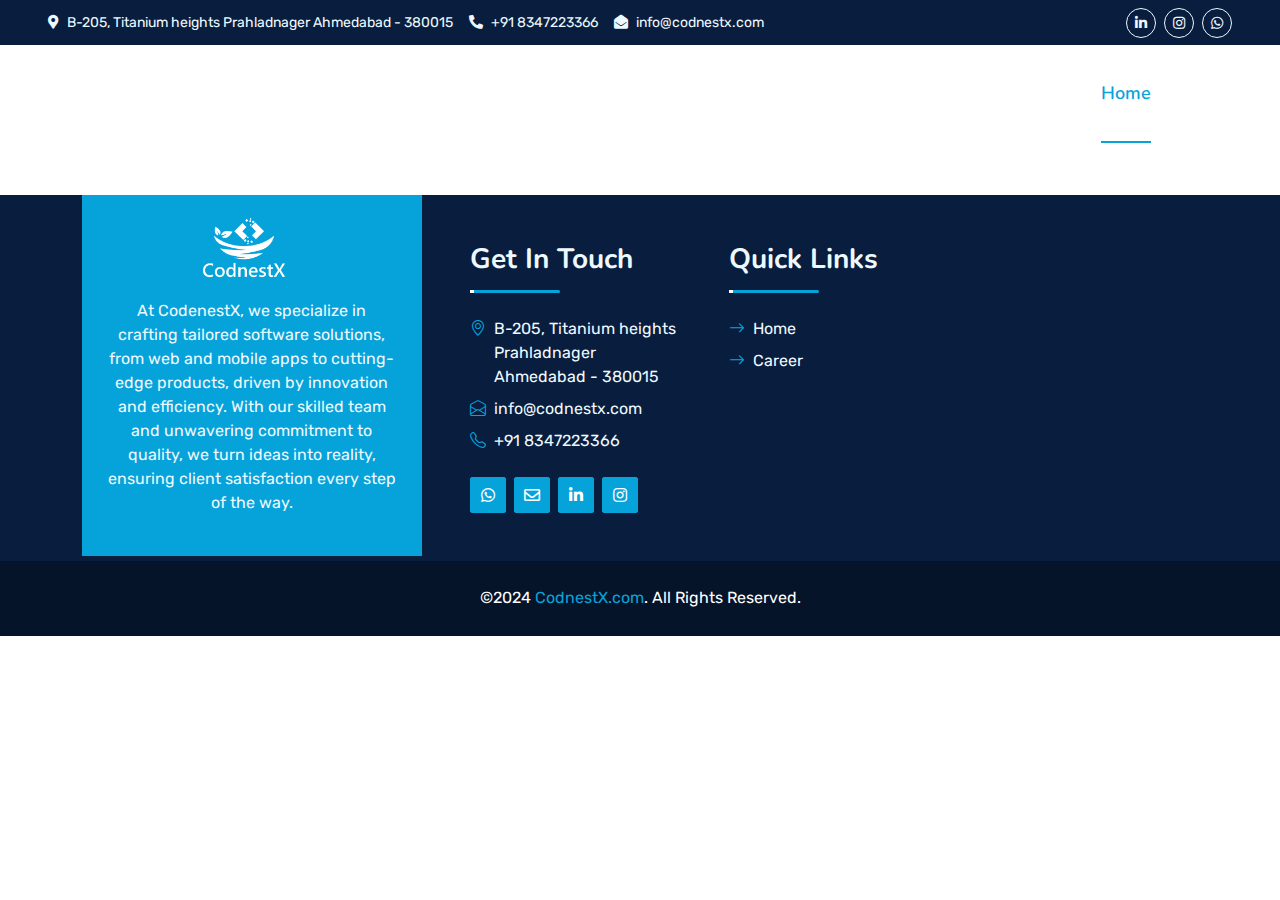
==== commit b124e76e: "update changes" ====
--- a/index.html
+++ b/index.html
@@ -89,7 +89,7 @@
         <div class="collapse navbar-collapse" id="navbarCollapse">
           <div class="navbar-nav ms-auto py-0">
             <a href="index.html" class="nav-item nav-link active">Home</a>
-            <a href="#footer-con" class="nav-item nav-link">Career</a>
+            <a href="career.html" class="nav-item nav-link">Career</a>
           </div>
         </div>
       </nav>
